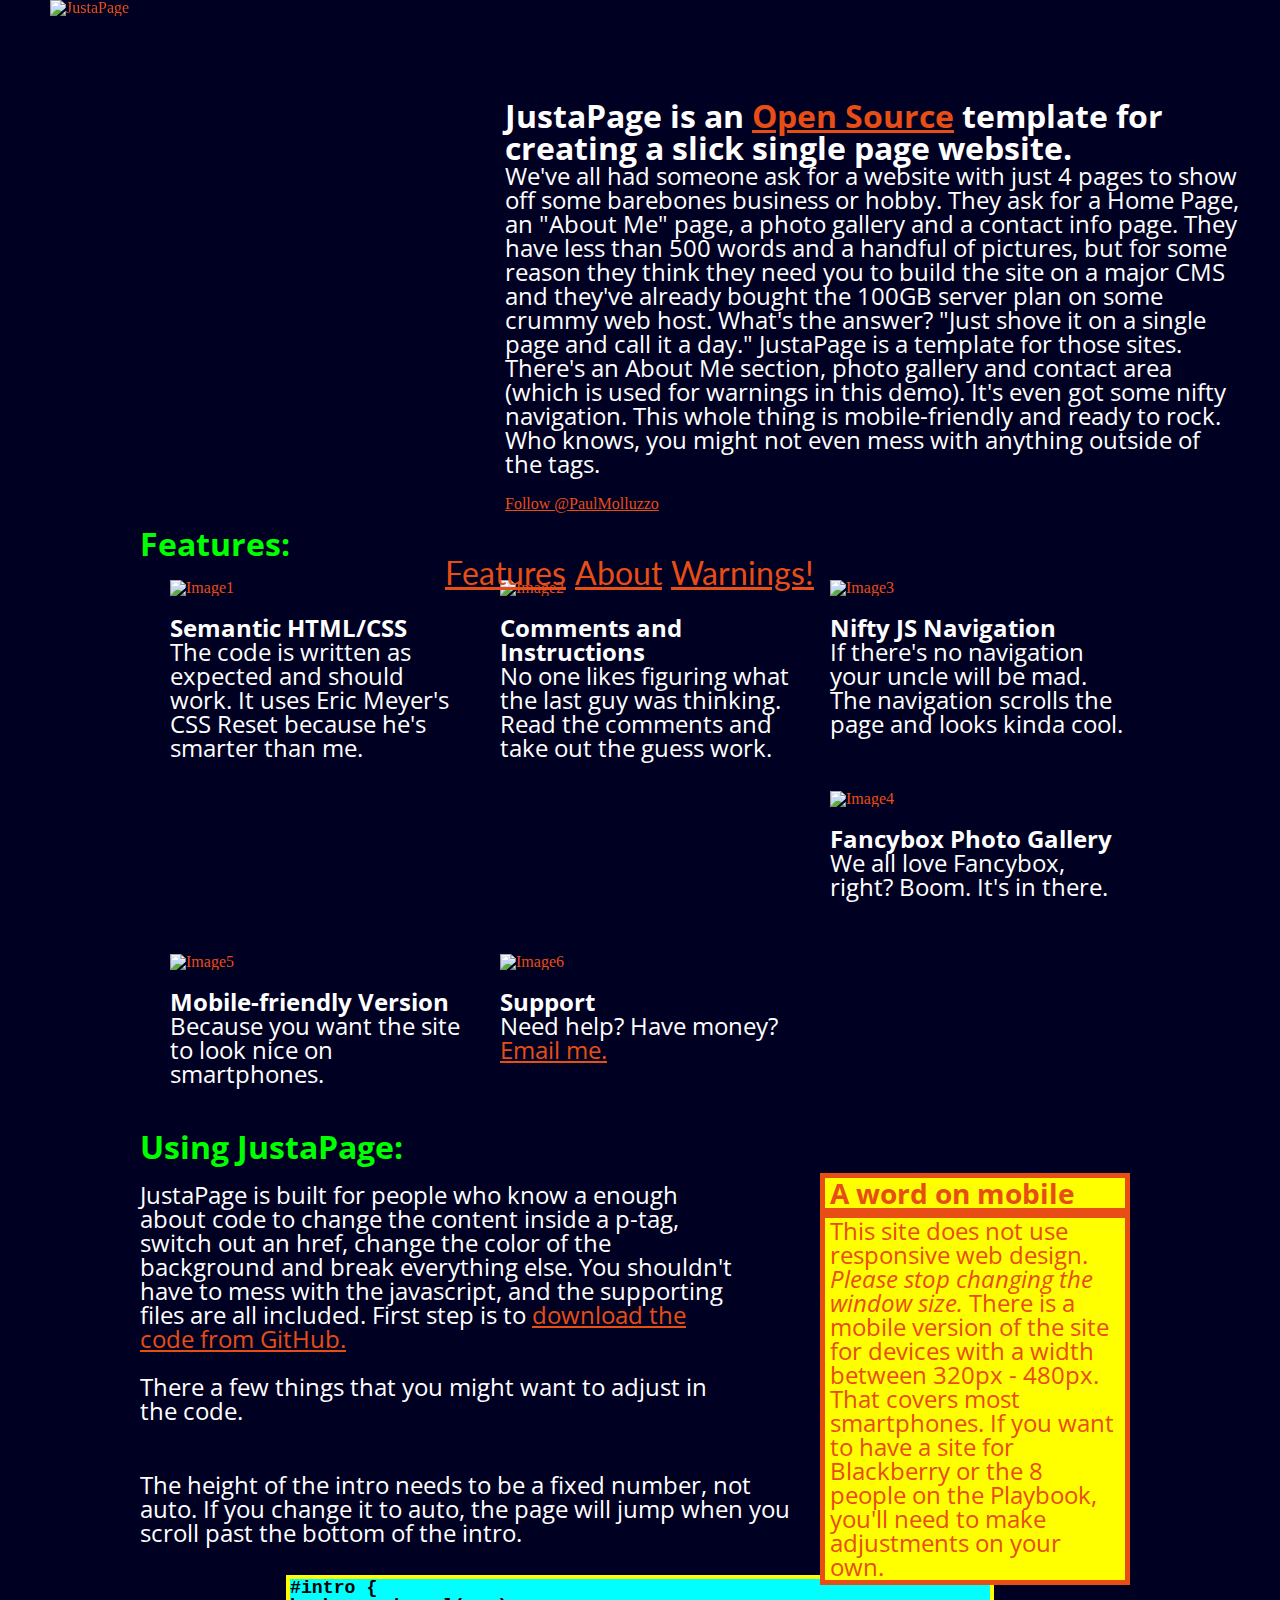
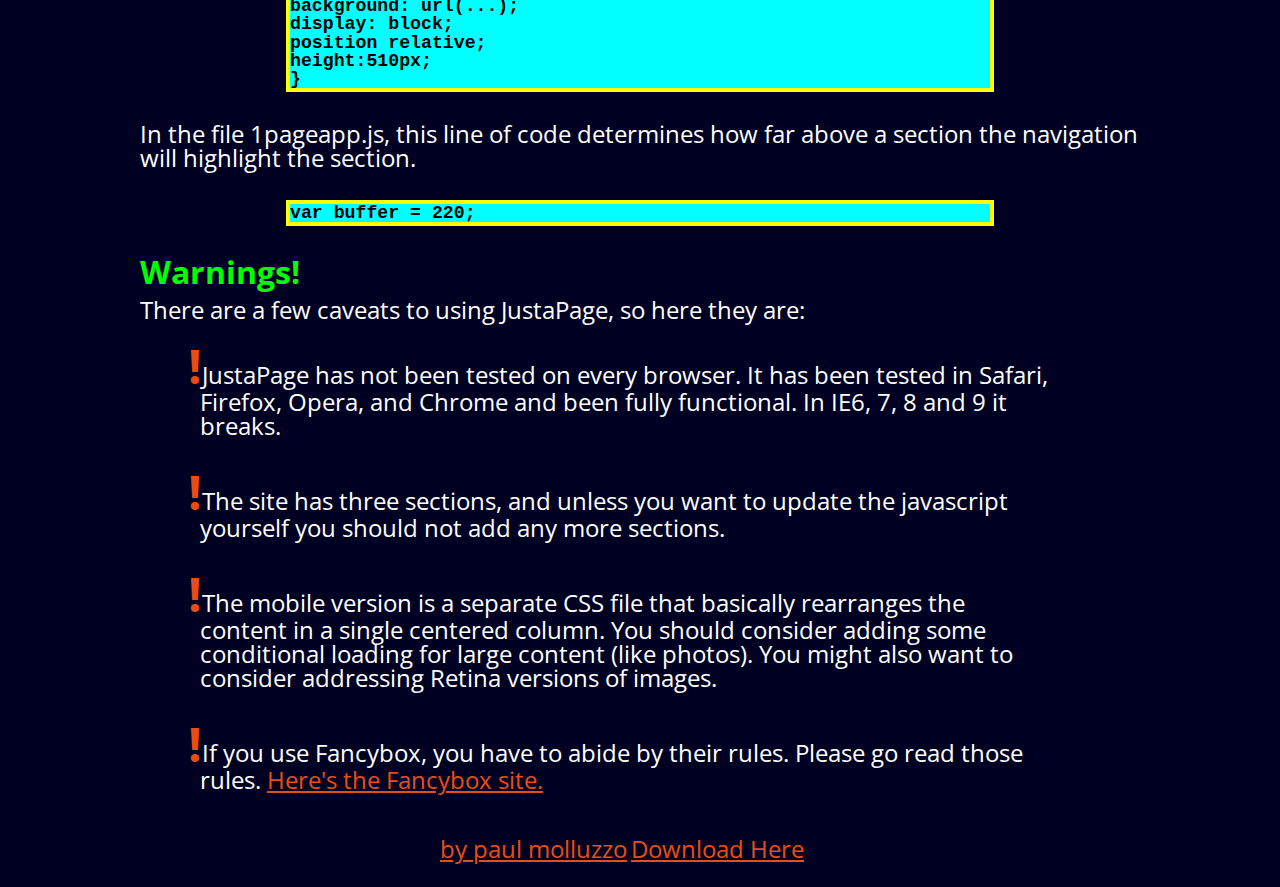
==== index.html @ 145761d9 "Initial Commit" ====
<!DOCTYPE HTML>
<html>
	<head>

		<meta http-equiv="content-type" content="text/html; charset=utf-8" />
		<title>JustaPage</title>
		<meta name="robots" content="all" />
		<meta name="keywords" content="">
		<meta name="viewport" content="width=device-width; initial-scale=1.0; maximum-scale=1.0;" />
		<link href='http://fonts.googleapis.com/css?family=Open+Sans+Condensed:700,300|Lato:900' rel='stylesheet' type='text/css'>
		<link rel="stylesheet" href="main.css" type="text/css" />
        <link rel="stylesheet" href="fancybox/jquery.fancybox.css" type="text/css" media="screen" />
		<link media="only screen and (max-device-width: 480px) and (min-device-width: 320px)" href="mobile.css" type="text/css" rel="stylesheet" />
		<script type="text/javascript" src="jquery-1.7.2.min.js"></script>
		<script type="text/javascript" src="1pageapp.js"></script>
        <script type="text/javascript" src="fancybox/jquery.fancybox.pack.js"></script>
				<script>!function(d,s,id){var js,fjs=d.getElementsByTagName(s)[0];if(!d.getElementById(id)){js=d.createElement(s);js.id=id;js.src="//platform.twitter.com/widgets.js";fjs.parentNode.insertBefore(js,fjs);}}(document,"script","twitter-wjs");</script>
		<script>
	        $(document).ready(function() {
				$('.fancybox').fancybox({
					prevEffect	: 'fade',
					nextEffect	: 'fade',
				});
	        });
	    </script>
	</head>

	<body>
		<div id="intro">
			<a href="one" class="nav"><img src="http://dl.dropbox.com/u/12501614/JustaPage/images/logo.png" id="logo" alt="JustaPage" /></a>
			<div id="introcopy">
				<h1>JustaPage is an <a href="http://www.gnu.org/licenses/gpl.html">Open Source</a> template for creating a slick single page website.</h1>
				<p class="intro">We've all had someone ask for a website with just 4 pages to show off some barebones business or hobby. They ask for a Home Page, an "About Me" page, a photo gallery and a contact info page. They have less than 500 words and a handful of pictures, but for some reason they think they need you to build the site on a major CMS and they've already bought the 100GB server plan on some crummy web host.
					What's the answer? "Just shove it on a single page and call it a day."
					JustaPage is a template for those sites. There's an About Me section, photo gallery and contact area (which is used for warnings in this demo). It's even got some nifty navigation. This whole thing is mobile-friendly and ready to rock. Who knows, you might not even mess with anything outside of the tags.</p>
				<a href="https://twitter.com/PaulMolluzzo" class="twitter-follow-button" data-show-count="false" data-size="large" id="twitter">Follow @PaulMolluzzo</a>
			</div>
			<div id="unfixed" class="">
				<ul id="nav">
					<li class="nav"><a href="one" class="nav" id="nav1">Features</a></li>
					<li class="nav"><a href="two" class="nav" id="nav2">About</a></li>
					<li class="nav"><a href="three" class="nav" id="nav3">Warnings!</a></li>
				</ul>
			</div>
		</div>
		<div class="section" id="one">
			<h1 class="section_title">Features:</h1>
			<div class="gallery">
				<div class="gallery_item">
					<a href="http://i.imgur.com/Hjatu.png" class="fancybox" rel="gallery" title="test1"><img src="http://i.imgur.com/Hjatu.png" class="gallery" alt="Image1" /></a>
					<p class="item_title">Semantic HTML/CSS</p>
					<p>The code is written as expected and should work. It uses Eric Meyer's CSS Reset because he's smarter than me.</p>
				</div>
				<div class="gallery_item">
					<a href="http://i.imgur.com/enzrh.png" class="fancybox" rel="gallery" title="test2"><img src="http://i.imgur.com/enzrh.png" class="gallery" alt="Image2" /></a>
					<p class="item_title">Comments and Instructions</p>
					<p>No one likes figuring what the last guy was thinking. Read the comments and take out the guess work.</p>
				</div>
				<div class="gallery_item">
					<a href="http://i.imgur.com/NWIcM.png" class="fancybox" rel="gallery" title="test3"><img src="http://i.imgur.com/NWIcM.png" class="gallery" alt="Image3" /></a>
					<p class="item_title">Nifty JS Navigation</p>
					<p>If there's no navigation your uncle will be mad. The navigation scrolls the page and looks kinda cool.</p>
				</div>
				<div class="gallery_item">
					<a href="http://i.imgur.com/ZkDwX.png" class="fancybox" rel="gallery" title="test4"><img src="http://i.imgur.com/ZkDwX.png" class="gallery" alt="Image4" /></a>
					<p class="item_title">Fancybox Photo Gallery</p>
					<p>We all love Fancybox, right? Boom. It's in there.</p>
				</div>
				<div class="gallery_item">
					<a href="http://i.imgur.com/IC81v.png" class="fancybox" rel="gallery" title="test5"><img src="http://i.imgur.com/IC81v.png" class="gallery" alt="Image5" /></a>
					<p class="item_title">Mobile-friendly Version</p>
					<p>Because you want the site to look nice on smartphones.</p>
				</div>
				<div class="gallery_item">
					<a href="http://i.imgur.com/ddVcz.png" class="fancybox" rel="gallery" title="test6"><img src="http://i.imgur.com/ddVcz.png" class="gallery" alt="Image6" /></a>
					<p class="item_title">Support</p>
					<p>Need help? Have money? <a href="mailto:paul@molluzzo.com">Email me.</a></p>
				</div>
			</div>
		</div> <!-- .section#one -->
		
		<div class="section" id="two">
				<h1 class="section_title">Using JustaPage:</h1>
				<div id="floater_wrapper">
					<div id="about">
						<p>JustaPage is built for people who know a enough about code to change the content inside a p-tag, switch out an href, change the color of the background and break everything else. You shouldn't have to mess with the javascript, and the supporting files are all included. First step is to <a href="">download the code from GitHub.</a> <br />	<br />
						There a few things that you might want to adjust in the code. </p>
					</div>
					<div id="aside_box">			
						<h2 class="aside">A word on mobile</h2>
						<p class="aside">This site does not use responsive web design. <em>Please stop changing the window size.</em> There is a mobile version of the site for devices with a width between 320px - 480px. That covers most smartphones. If you want to have a site for Blackberry or the 8 people on the Playbook, you'll need to make adjustments on your own.</p>
					</div>
				</div>						
			<p>The height of the intro needs to be a fixed number, not auto. If you change it to auto, the page will jump when you scroll past the bottom of the intro.</p>	
			<blockquote>
				<pre>
#intro {
background: url(...);
display: block;
position relative;
height:510px;
}</pre>	
			</blockquote>
				<p>In the file 1pageapp.js, this line of code determines how far above a section the navigation will highlight the section.</p>
			<blockquote>
				<pre>
var buffer = 220;</pre>	
			</blockquote>
		</div><!-- .section#two -->	
						
		<div class="section" id="three">
			<h1 class="section_title">Warnings!</h1>
			<p>There are a few caveats to using JustaPage, so here they are:</p>
			<ul class="warnings">
				<li class="warnings">JustaPage has not been tested on every browser. It has been tested in Safari, Firefox, Opera, and Chrome and been fully functional. In IE6, 7, 8 and 9 it breaks.</li>
				<li class="warnings">The site has three sections, and unless you want to update the javascript yourself you should not add any more sections.</li>
				<li class="warnings">The mobile version is a separate CSS file that basically rearranges the content in a single centered column. You should consider adding some conditional loading for large content (like photos). You might also want to consider addressing Retina versions of images.</li>
				<li class="warnings">If you use Fancybox, you have to abide by their rules. Please go read those rules. <a href="http://fancybox.net/">Here's the Fancybox site.</a></li>
			</ul>
		</div>	<!-- .section#three -->
		<div class="footer">
			<ul class="toes">
				<li class="toes"><a href="http://paul.molluzzo.com">by paul molluzzo</a></li>
				<li class="toes"><a href="">Download Here</a></li>										
			</ul>
		</div>
	</body>
</html>
---- main.css ----
/*	This file is part of JustaPage.

    JustaPage is free software: you can redistribute it and/or modify
    it under the terms of the GNU General Public License as published by
    the Free Software Foundation, either version 3 of the License, or
    (at your option) any later version.

    JustaPage is distributed in the hope that it will be useful,
    but WITHOUT ANY WARRANTY; without even the implied warranty of
    MERCHANTABILITY or FITNESS FOR A PARTICULAR PURPOSE.  See the
    GNU General Public License for more details.

    You should have received a copy of the GNU General Public License
    along with Foobar.  If not, see <http://www.gnu.org/licenses/>.*/

@import url(reset.css);

/*Global styles for fonts and backgrounds*/

body {
	background-color: #002;
}

h1 {
	font-family: 'Open Sans Condensed',sans-serif;
	font-size: 200%;
	color: #fff;
}

h2 {
	font-family: 'Open Sans Condensed',sans-serif;
	font-size: 175%;
	color: #fff;
}

p {
	font-family: 'Open Sans Condensed',sans-serif;
	font-size: 150%;
	color: #fff;
}

a {
	text-decoration: underline;
	color: #e74d15;
}

/*The blockquote and pre are for the code samples. Toss them if you don't need them.*/

blockquote {
	display: block;
	font-family: Georgia, Times New Roman, Times, serif;
	font-weight: bold;
	font-size: 140%;
	margin: 30px auto 30px auto;
	text-align: left;
	width: 70%;
	background: #0ff;
	border: solid 4px #ff0;
}

pre {
	display: block;
	width: 100%;
	text-align: left;
}


/*Just for the logo*/

img#logo {
	display: block;
	position: fixed;
	left: 0px;
	top: 0px;
	margin-left: 50px;
	z-index: 1000;
}

/*The intro section, which is above the navigation*/

#intro {
	background: url(http://dl.dropbox.com/u/12501614/JustaPage/images/bg.png);
	display: block;
	position relative;
	height:508px;
}

#introcopy {
	display: block;
	float: right;
	width: 735px;
	height: auto;
	margin: 100px 40px 0 auto;
}

p.intro {
	margin-bottom: 20px;
}

/*This is for the navigation.*/

#unfixed {
	display: block;
	position: relative;
	width: 100%;
	height: 80px;
	margin-top: 35px;
	overflow: hidden;
	z-index: 99;
}

.fix {
	background: url(http://dl.dropbox.com/u/12501614/JustaPage/images/bg.png) !important;
	position: fixed !important;
	margin-top: -13px !important;
	top: 0px;
	-moz-box-shadow: 0 3px 4px #555;
	-webkit-box-shadow: 0 3px 4px #555;
	box-shadow: 0 3px 4px #ff0;
}

ul#nav {
	display: block;
	white-space: nowrap;
	float: left;
	margin: 45px 0 0 440px;
	width: auto;
}

li.nav {
	font-family: 'Lato', sans-serif;
	font-size: 200%;
	color: #e74d15;
	display: inline;
	list-style-type: none;
	width: 150px;
	margin-left: 5px;
}

li.active {
	background-color: rgba(265, 265, 0, .7);
}

/*These are global settings for the three sections of the site.*/

.section {
	width: 1000px;
	height: 350px;
	margin: 20px auto 20px auto;
	clear: both;
}

h1.section_title {
	font-family: 'Open Sans Condensed',sans-serif;
	font-size: 200%;
	color: #0f0;
	margin: 10px 0 10px 0;
}

/*These are the settings for the image gallery. */

#one {
	height: auto;
}

.gallery {
	display: block;
	width: 100%;
	margin-left: auto;
	margin-right: auto;
}

.gallery_item {
	display: block;
	width: 300px;
	float: left;
	margin: 10px 0 45px 30px;
}

img.gallery {
	float: left;
	width: 90%;
	margin: 0 auto 20px auto;
}

p.item_title {
	font-weight: bold;
}

/*These are settings for the first section, called "about"*/

#two {
	height: auto;
}

#floater_wrapper {
	display: block;
	height: 300px;
}

#about {
	display: block;
	float: left;
	margin: 10px 10px 0 0 ;
	width: 600px;
}

#aside_box {
	display: block;
	float: right;
	margin: 0 10px 0 10px ;
	width: 310px;
	background-color: #ff0;

}

h2.aside {
	color: #e74d15;
	border-style:solid;
	border-width:5px;
	border-color: #e74d15;
	padding: 1px 5px 1px 5px;
}

p.aside {
	color: #e74d15;
	border-style:solid;
	border-width:5px;
	border-color: #e74d15;
	padding: 1px 5px 1px 5px;
}

/*These are settings for the "warnings" section. AKA the thrid section.*/

#three {
	height: auto;
}

ul.warnings {
	display: block;
	margin: 15px 10px 0 15px;
	width: 90%;
}

li.warnings {
	margin-left: 10px;
	padding:5px 0 25px 35px;
	font-family: 'Open Sans Condensed',sans-serif;
	font-size: 150%;
	color: #fff;
	text-indent: -0.5em;
}

li.warnings:before {
	content: "!";
	color: #e74d15;
	font-size: 200%;
	font-weight: bold;
}

/*These are the settings for the footer*/

.footer {
	display: block;
	position: relative;
	width: 1000px;
	height: 50px;
	margin: 20px auto 0 auto;
}

ul.toes {
	display: block;
	white-space: nowrap;
	/*float: right;*/
	margin: 15px auto 0 auto;
	width: 400px;
}

li.toes {
	font-family: 'Open Sans Condensed',sans-serif;
	font-size: 150%;
	color: #e74d15;
	display: inline;
	list-style-type: none;
	width: 100px;
}
---- mobile.css ----
/*	This file is part of JustaPage.

    JustaPage is free software: you can redistribute it and/or modify
    it under the terms of the GNU General Public License as published by
    the Free Software Foundation, either version 3 of the License, or
    (at your option) any later version.

    JustaPage is distributed in the hope that it will be useful,
    but WITHOUT ANY WARRANTY; without even the implied warranty of
    MERCHANTABILITY or FITNESS FOR A PARTICULAR PURPOSE.  See the
    GNU General Public License for more details.

    You should have received a copy of the GNU General Public License
    along with Foobar.  If not, see <http://www.gnu.org/licenses/>.*/


@import url(reset.css);

/*Global styles for fonts and backgrounds*/

body {
	background-color: #00F;
}

/*In mobile, the fonts were reduced in size.*/

h1 {
	font-family: 'Open Sans Condensed',sans-serif;
	font-size: 175%;
	color: #fff;
}

h2 {
	font-family: 'Open Sans Condensed',sans-serif;
	font-size: 150%;
	color: #fff;
}

p {
	font-family: 'Open Sans Condensed',sans-serif;
	font-size: 125%;
	color: #fff;
}

a {
	text-decoration: underline;
	color: #e74d15;
}

/*The blockquote and pre are for the code samples. Toss them if you don't need them.*/

blockquote {
	display: block;
	font-family: Georgia, Times New Roman, Times, serif;
	font-weight: bold;
	font-size: 100%;
	margin: 30px auto 30px auto;
	text-align: left;
	width: 95%;
	background: #0ff;
	border: solid 4px #ff0;
}

pre {
	display: block;
	width: 100%;
	text-align: left;
}

/*Just for the logo*/
/*In mobile, it's not fixed and it's centered.*/

img#logo {
	display: block;
	position: relative;
	margin-left: auto;
	margin-right: auto;
	width: 300px;
	z-index: 1000;
}

/*The intro section, which is above the navigation*/
/*In mobile this is centered at full width*/

#intro {
	background: url(http://dl.dropbox.com/u/12501614/JustaPage/images/bg.png);
	display: block;
	position: relative;
	height:auto;
}

#introcopy {
	display: block;
	width: 95%;
	height:auto;
	margin: 0 auto 0 auto;
	padding: 5px 0 5px 7px;
}

p.intro {
	margin-bottom: 20px;
}

/*This is for the navigation.*/
/*In mobile this is centered at full width*/

#unfixed {
	display: block;
	position: relative;
	width: 100%;
	height: auto;
	margin-top: 5px;
	overflow: hidden;
	z-index: 99;
}

.fix {
	background: url(http://dl.dropbox.com/u/12501614/JustaPage/images/bg.png) !important;
	position: fixed !important;
	/*height: 40px !important;*/
	margin-top: 0 !important;
	top: 0px;
	-moz-box-shadow: 0 3px 4px #555;
	-webkit-box-shadow: 0 3px 4px #555;
	box-shadow: 0 3px 4px #ff0;
}

ul#nav {
	display: block;
	white-space: nowrap;
	margin: 0 auto 0 auto;
	width: 300px;
}

li.nav {
	font-family: 'Lato', sans-serif;
	font-size: 150%;
	color: #e74d15;
	display: inline;
	list-style-type: none;
	width: 100px;
	margin-left: 5px;
}

li.active {
	background-color: rgba(265, 265, 0, .7);
}

/*These are global settings for the three sections of the site.*/
/*In mobile this is centered at full width*/

.section {
	width: 100%;
	margin: 20px auto 20px auto;
	height: auto;
}

h1.section_title {
	font-family: 'Open Sans Condensed',sans-serif;
	font-size: 200%;
	color: #0f0;
	margin: 10px 0 10px 5px;
}

/*These are the settings for the image gallery. */
/*In mobile this is centered at full width*/


.gallery {
	display: block;
	width: auto;
}

.gallery_item {
	display: block;
	float: none !important;
	width: 80%;
	margin: 10px auto 45px auto;
}

img.gallery {
	display: block;	
	width: 100%;
	margin: 0 auto 20px auto;
}

p.item_title {
	font-weight: bold;
}

/*These are settings for the first section, called "about"*/
/*In mobile this is centered at full width*/

#floater_wrapper {
	display: block;
	height: auto;
	margin: 0 auto 10px auto;
	width: 95%;
}

#about {
	display: inline-block;
	margin: 10px auto 0 auto;
	width: auto;
}

#aside_box {
	display: inline-block;
	margin: 10px auto 0 auto ;
	width: 100%;
	background-color: #ff0;

}

h2.aside {
	color: #e74d15;
	border-style:solid;
	border-width:5px;
	border-color: #e74d15;
	padding: 1px 5px 1px 5px;
}

p.aside {
	color: #e74d15;
	border-style:solid;
	border-width:5px;
	border-color: #e74d15;
	padding: 1px 5px 1px 5px;
}

/*These are settings for the "warnings" section. AKA the thrid section.*/
/*In mobile this is centered at full width*/

ul.warnings {
	display: inline-block;
	margin: 15px auto 0 auto;
	width: 90%;
}

li.warnings {
	margin-left: 10px;
	padding:5px 0 10px 10px;
	font-family: 'Open Sans Condensed',sans-serif;
	font-size: 150%;
	color: #fff;
	text-indent: -0.5em;
}

li.warnings:before {
	content: "!";
	color: #e74d15;
	font-size: 200%;
	font-weight: bold;
}

/*These are the settings for the footer*/

.footer {
	display: block;
	width: auto;
	height: 50px;
	margin: 0 auto 0 auto;
}

ul.toes {
	display: block;
	white-space: nowrap;
	margin: 5px auto 0 auto;
	width: 300px;
}

li.toes {
	font-family: 'Open Sans Condensed',sans-serif;
	font-size: 150%;
	color: #e74d15;
	display: inline;
	list-style-type: none;
	width: auto;
}
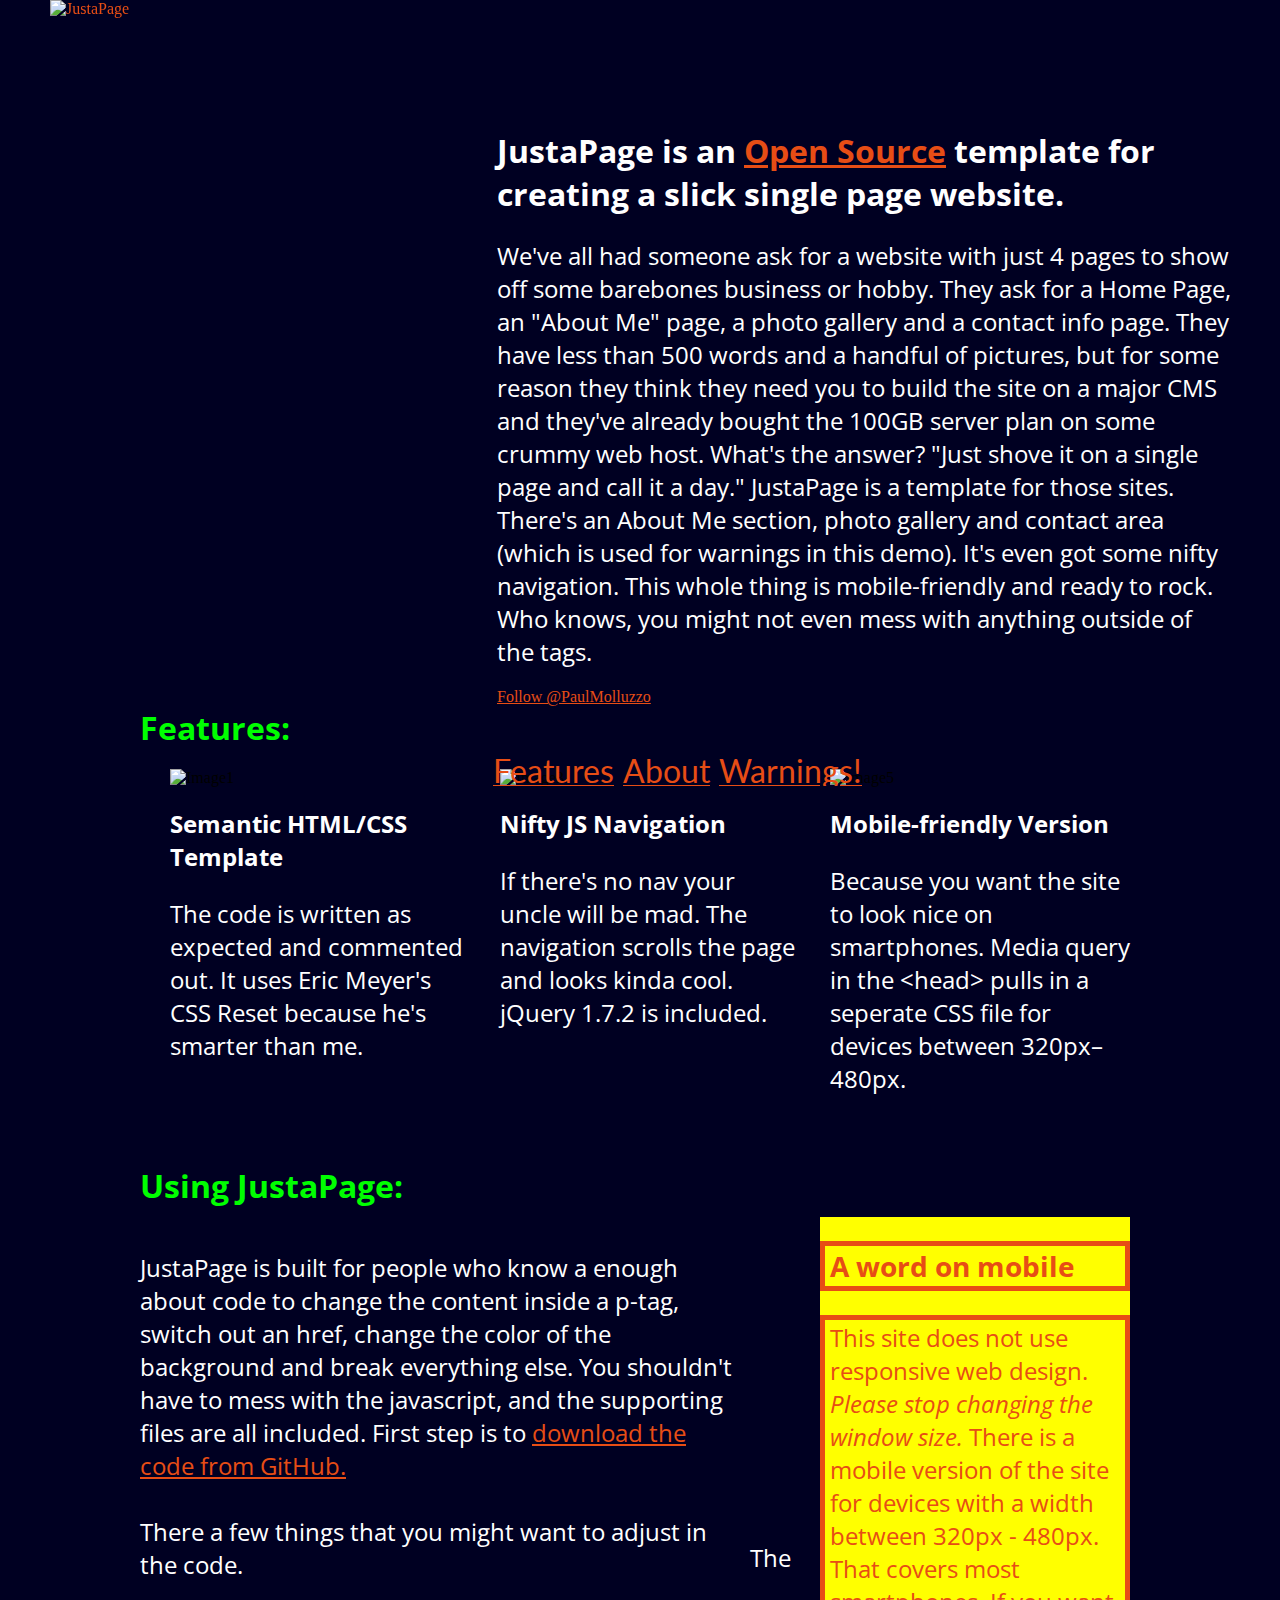
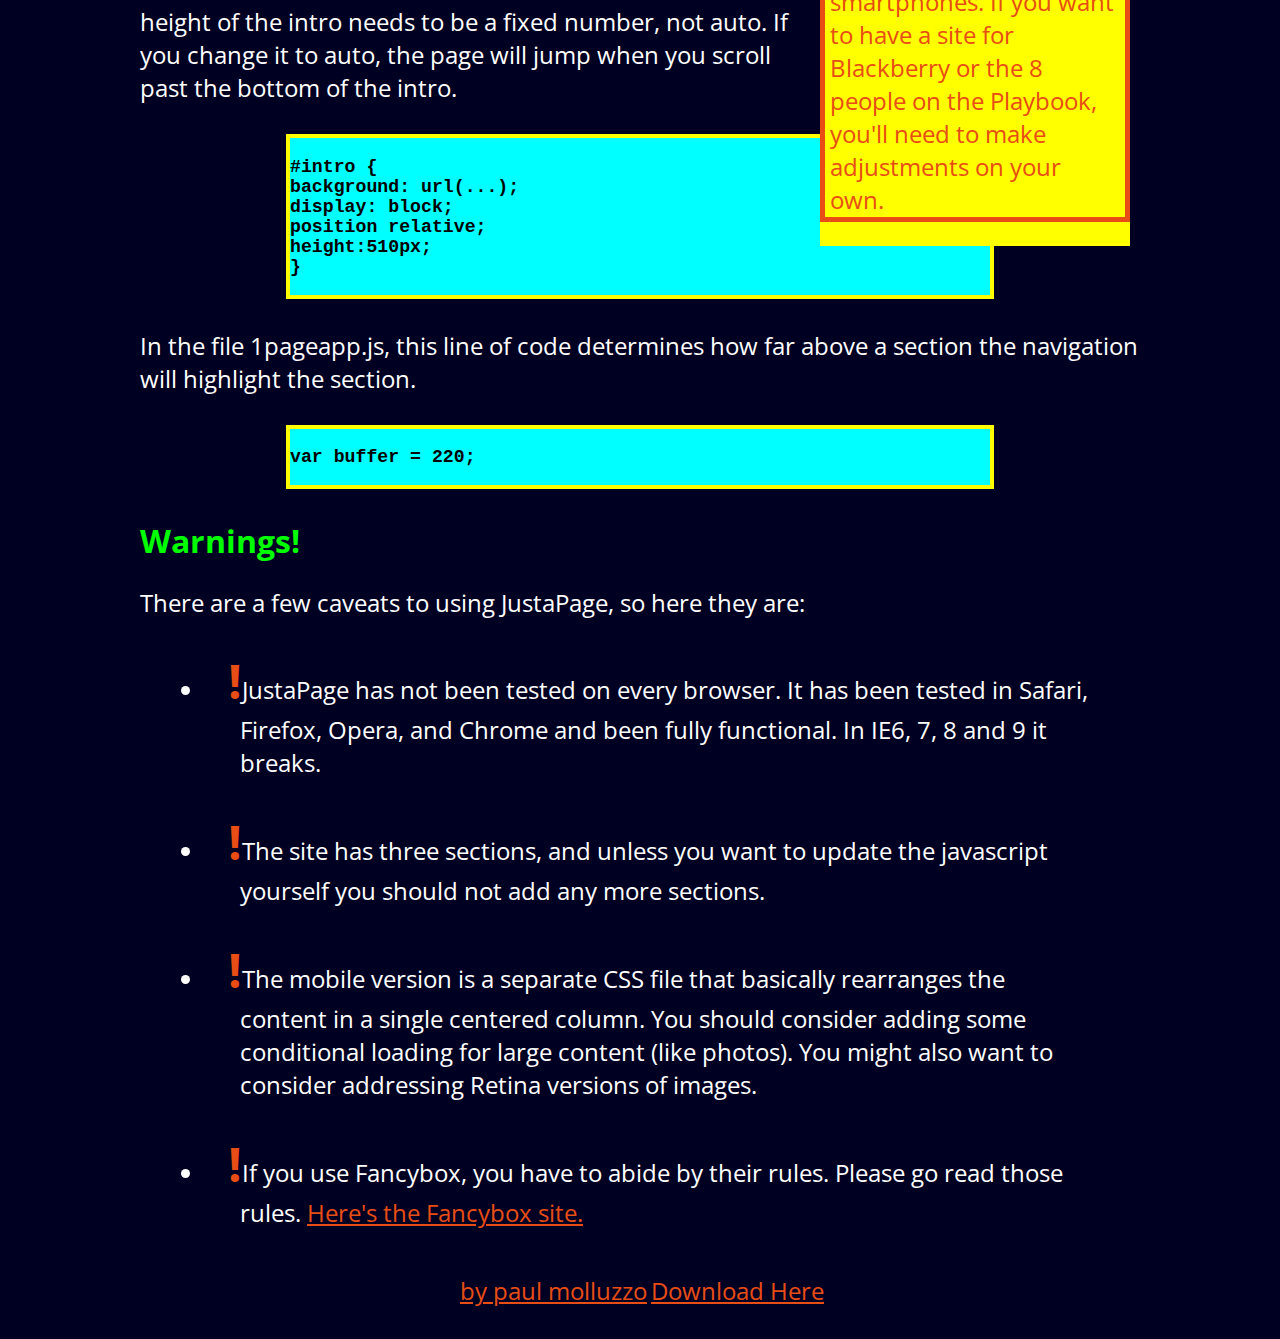
==== commit ec1f298f: "Created folders for CSS and JS for Demo." ====
--- a/index.html
+++ b/index.html
@@ -1,83 +1,58 @@
 <!DOCTYPE HTML>
 <html>
 	<head>
-
 		<meta http-equiv="content-type" content="text/html; charset=utf-8" />
 		<title>JustaPage</title>
 		<meta name="robots" content="all" />
 		<meta name="keywords" content="">
 		<meta name="viewport" content="width=device-width; initial-scale=1.0; maximum-scale=1.0;" />
 		<link href='http://fonts.googleapis.com/css?family=Open+Sans+Condensed:700,300|Lato:900' rel='stylesheet' type='text/css'>
-		<link rel="stylesheet" href="main.css" type="text/css" />
-        <link rel="stylesheet" href="fancybox/jquery.fancybox.css" type="text/css" media="screen" />
-		<link media="only screen and (max-device-width: 480px) and (min-device-width: 320px)" href="mobile.css" type="text/css" rel="stylesheet" />
-		<script type="text/javascript" src="jquery-1.7.2.min.js"></script>
-		<script type="text/javascript" src="1pageapp.js"></script>
-        <script type="text/javascript" src="fancybox/jquery.fancybox.pack.js"></script>
+		<link rel="stylesheet" href="css/main.css" type="text/css" />
+		<link media="only screen and (max-device-width: 480px) and (min-device-width: 320px)" href="css/mobile.css" type="text/css" rel="stylesheet" />
+		<script type="text/javascript" src="js/jquery-1.7.2.min.js"></script>
+		<script type="text/javascript" src="js/justapage.js"></script>
 				<script>!function(d,s,id){var js,fjs=d.getElementsByTagName(s)[0];if(!d.getElementById(id)){js=d.createElement(s);js.id=id;js.src="//platform.twitter.com/widgets.js";fjs.parentNode.insertBefore(js,fjs);}}(document,"script","twitter-wjs");</script>
-		<script>
-	        $(document).ready(function() {
-				$('.fancybox').fancybox({
-					prevEffect	: 'fade',
-					nextEffect	: 'fade',
-				});
-	        });
-	    </script>
 	</head>
 
 	<body>
 		<div id="intro">
 			<a href="one" class="nav"><img src="http://dl.dropbox.com/u/12501614/JustaPage/images/logo.png" id="logo" alt="JustaPage" /></a>
-			<div id="introcopy">
-				<h1>JustaPage is an <a href="http://www.gnu.org/licenses/gpl.html">Open Source</a> template for creating a slick single page website.</h1>
-				<p class="intro">We've all had someone ask for a website with just 4 pages to show off some barebones business or hobby. They ask for a Home Page, an "About Me" page, a photo gallery and a contact info page. They have less than 500 words and a handful of pictures, but for some reason they think they need you to build the site on a major CMS and they've already bought the 100GB server plan on some crummy web host.
-					What's the answer? "Just shove it on a single page and call it a day."
-					JustaPage is a template for those sites. There's an About Me section, photo gallery and contact area (which is used for warnings in this demo). It's even got some nifty navigation. This whole thing is mobile-friendly and ready to rock. Who knows, you might not even mess with anything outside of the tags.</p>
-				<a href="https://twitter.com/PaulMolluzzo" class="twitter-follow-button" data-show-count="false" data-size="large" id="twitter">Follow @PaulMolluzzo</a>
-			</div>
-			<div id="unfixed" class="">
-				<ul id="nav">
-					<li class="nav"><a href="one" class="nav" id="nav1">Features</a></li>
-					<li class="nav"><a href="two" class="nav" id="nav2">About</a></li>
-					<li class="nav"><a href="three" class="nav" id="nav3">Warnings!</a></li>
-				</ul>
-			</div>
-		</div>
+				<div id="introcopy">
+					<h1>JustaPage is an <a href="http://www.gnu.org/licenses/gpl.html">Open Source</a> template for creating a slick single page website.</h1>
+					<p class="intro">We've all had someone ask for a website with just 4 pages to show off some barebones business or hobby. They ask for a Home Page, an "About Me" page, a photo gallery and a contact info page. They have less than 500 words and a handful of pictures, but for some reason they think they need you to build the site on a major CMS and they've already bought the 100GB server plan on some crummy web host.
+						What's the answer? "Just shove it on a single page and call it a day."
+						JustaPage is a template for those sites. There's an About Me section, photo gallery and contact area (which is used for warnings in this demo). It's even got some nifty navigation. This whole thing is mobile-friendly and ready to rock. Who knows, you might not even mess with anything outside of the tags.</p>
+						<a href="https://twitter.com/PaulMolluzzo" class="twitter-follow-button" data-show-count="false" data-size="large" id="twitter">Follow @PaulMolluzzo</a>
+					</div>
+					<div id="unfixed" class="">
+						<ul id="nav">
+							<li class="nav"><a href="one" class="nav" id="nav1">Features</a></li>
+							<li class="nav"><a href="two" class="nav" id="nav2">About</a></li>
+							<li class="nav"><a href="three" class="nav" id="nav3">Warnings!</a></li>
+						</ul>
+					</div>
+				</div>
+		
 		<div class="section" id="one">
 			<h1 class="section_title">Features:</h1>
 			<div class="gallery">
 				<div class="gallery_item">
-					<a href="http://i.imgur.com/Hjatu.png" class="fancybox" rel="gallery" title="test1"><img src="http://i.imgur.com/Hjatu.png" class="gallery" alt="Image1" /></a>
-					<p class="item_title">Semantic HTML/CSS</p>
-					<p>The code is written as expected and should work. It uses Eric Meyer's CSS Reset because he's smarter than me.</p>
+					<img src="http://i.imgur.com/Hjatu.png" class="gallery" alt="Image1" />
+					<p class="item_title">Semantic HTML/CSS Template</p>
+					<p>The code is written as expected and commented out. It uses Eric Meyer's CSS Reset because he's smarter than me.</p>
 				</div>
 				<div class="gallery_item">
-					<a href="http://i.imgur.com/enzrh.png" class="fancybox" rel="gallery" title="test2"><img src="http://i.imgur.com/enzrh.png" class="gallery" alt="Image2" /></a>
-					<p class="item_title">Comments and Instructions</p>
-					<p>No one likes figuring what the last guy was thinking. Read the comments and take out the guess work.</p>
+					<img src="http://i.imgur.com/enzrh.png" class="gallery" alt="Image3" />
+					<p class="item_title">Nifty JS Navigation</p>
+					<p>If there's no nav your uncle will be mad. The navigation scrolls the page and looks kinda cool. jQuery 1.7.2 is included.</p>
 				</div>
 				<div class="gallery_item">
-					<a href="http://i.imgur.com/NWIcM.png" class="fancybox" rel="gallery" title="test3"><img src="http://i.imgur.com/NWIcM.png" class="gallery" alt="Image3" /></a>
-					<p class="item_title">Nifty JS Navigation</p>
-					<p>If there's no navigation your uncle will be mad. The navigation scrolls the page and looks kinda cool.</p>
-				</div>
-				<div class="gallery_item">
-					<a href="http://i.imgur.com/ZkDwX.png" class="fancybox" rel="gallery" title="test4"><img src="http://i.imgur.com/ZkDwX.png" class="gallery" alt="Image4" /></a>
-					<p class="item_title">Fancybox Photo Gallery</p>
-					<p>We all love Fancybox, right? Boom. It's in there.</p>
-				</div>
-				<div class="gallery_item">
-					<a href="http://i.imgur.com/IC81v.png" class="fancybox" rel="gallery" title="test5"><img src="http://i.imgur.com/IC81v.png" class="gallery" alt="Image5" /></a>
+					<img src="http://i.imgur.com/NWIcM.png" class="gallery" alt="Image5" />
 					<p class="item_title">Mobile-friendly Version</p>
-					<p>Because you want the site to look nice on smartphones.</p>
-				</div>
-				<div class="gallery_item">
-					<a href="http://i.imgur.com/ddVcz.png" class="fancybox" rel="gallery" title="test6"><img src="http://i.imgur.com/ddVcz.png" class="gallery" alt="Image6" /></a>
-					<p class="item_title">Support</p>
-					<p>Need help? Have money? <a href="mailto:paul@molluzzo.com">Email me.</a></p>
+					<p>Because you want the site to look nice on smartphones. Media query in the &#60;head&#62; pulls in a seperate CSS file for devices between 320px&#8211;480px.</p>
 				</div>
 			</div>
-		</div> <!-- .section#one -->
+		</div> <!-- end .section#one -->
 		
 		<div class="section" id="two">
 				<h1 class="section_title">Using JustaPage:</h1>
@@ -106,7 +81,7 @@
 				<pre>
 var buffer = 220;</pre>	
 			</blockquote>
-		</div><!-- .section#two -->	
+		</div><!-- end .section#two -->	
 						
 		<div class="section" id="three">
 			<h1 class="section_title">Warnings!</h1>
@@ -117,12 +92,13 @@
 				<li class="warnings">The mobile version is a separate CSS file that basically rearranges the content in a single centered column. You should consider adding some conditional loading for large content (like photos). You might also want to consider addressing Retina versions of images.</li>
 				<li class="warnings">If you use Fancybox, you have to abide by their rules. Please go read those rules. <a href="http://fancybox.net/">Here's the Fancybox site.</a></li>
 			</ul>
-		</div>	<!-- .section#three -->
+		</div>	<!-- end .section#three -->
+		
 		<div class="footer">
 			<ul class="toes">
 				<li class="toes"><a href="http://paul.molluzzo.com">by paul molluzzo</a></li>
 				<li class="toes"><a href="">Download Here</a></li>										
 			</ul>
-		</div>
+		</div> <!-- end .footer -->
 	</body>
 </html>--- a/css/main.css
+++ b/css/main.css
@@ -0,0 +1,287 @@
+/*	This file is part of JustaPage.
+
+    JustaPage is free software: you can redistribute it and/or modify
+    it under the terms of the GNU General Public License as published by
+    the Free Software Foundation, either version 3 of the License, or
+    (at your option) any later version.
+
+    JustaPage is distributed in the hope that it will be useful,
+    but WITHOUT ANY WARRANTY; without even the implied warranty of
+    MERCHANTABILITY or FITNESS FOR A PARTICULAR PURPOSE.  See the
+    GNU General Public License for more details.
+
+    You should have received a copy of the GNU General Public License
+    along with Foobar.  If not, see <http://www.gnu.org/licenses/>.*/
+
+@import url(reset.css);
+
+/*Global styles for fonts and backgrounds*/
+
+body {
+	background-color: #002;
+}
+
+h1 {
+	font-family: 'Open Sans Condensed',sans-serif;
+	font-size: 200%;
+	color: #fff;
+}
+
+h2 {
+	font-family: 'Open Sans Condensed',sans-serif;
+	font-size: 175%;
+	color: #fff;
+}
+
+p {
+	font-family: 'Open Sans Condensed',sans-serif;
+	font-size: 150%;
+	color: #fff;
+}
+
+a {
+	text-decoration: underline;
+	color: #e74d15;
+}
+
+/*The blockquote and pre are for the code samples. Toss them if you don't need them.*/
+
+blockquote {
+	display: block;
+	font-family: Georgia, Times New Roman, Times, serif;
+	font-weight: bold;
+	font-size: 140%;
+	margin: 30px auto 30px auto;
+	text-align: left;
+	width: 70%;
+	background: #0ff;
+	border: solid 4px #ff0;
+}
+
+pre {
+	display: block;
+	width: 100%;
+	text-align: left;
+}
+
+
+/*Just for the logo*/
+
+img#logo {
+	display: block;
+	position: fixed;
+	left: 0px;
+	top: 0px;
+	margin-left: 50px;
+	z-index: 1000;
+}
+
+/*The intro section, which is above the navigation*/
+
+#intro {
+	background: url(http://dl.dropbox.com/u/12501614/JustaPage/images/bg.png);
+	display: block;
+	position relative;
+	height:508px;
+}
+
+#introcopy {
+	display: block;
+	float: right;
+	width: 735px;
+	height: auto;
+	margin: 100px 40px 0 auto;
+}
+
+p.intro {
+	margin-bottom: 20px;
+}
+
+/*This is for the navigation.*/
+
+#unfixed {
+	display: block;
+	position: relative;
+	width: 100%;
+	height: 80px;
+	margin-top: 35px;
+	overflow: hidden;
+	z-index: 99;
+}
+
+.fix {
+	background: url(http://dl.dropbox.com/u/12501614/JustaPage/images/bg.png);
+	position: fixed !important;
+	margin-top: -13px !important;
+	top: 0px;
+	-moz-box-shadow: 0 3px 4px #555;
+	-webkit-box-shadow: 0 3px 4px #555;
+	box-shadow: 0 3px 4px #ff0;
+}
+
+ul#nav {
+	display: block;
+	white-space: nowrap;
+	float: left;
+	margin: 45px 0 0 440px;
+	width: auto;
+}
+
+li.nav {
+	font-family: 'Lato', sans-serif;
+	font-size: 200%;
+	color: #e74d15;
+	display: inline;
+	list-style-type: none;
+	width: 150px;
+	margin-left: 5px;
+}
+
+li.active {
+	background-color: rgba(265, 265, 0, .7);
+}
+
+/*These are global settings for the three sections of the site.*/
+
+.section {
+	width: 1000px;
+	height: 350px;
+	margin: 20px auto 20px auto;
+	clear: both;
+}
+
+h1.section_title {
+	font-family: 'Open Sans Condensed',sans-serif;
+	font-size: 200%;
+	color: #0f0;
+	margin: 10px 0 10px 0;
+}
+
+/*These are the settings for the image gallery. */
+
+#one {
+	height: auto;
+}
+
+.gallery {
+	display: block;
+	width: 100%;
+	margin-left: auto;
+	margin-right: auto;
+}
+
+.gallery_item {
+	display: block;
+	width: 300px;
+	float: left;
+	margin: 10px 0 45px 30px;
+}
+
+img.gallery {
+	float: left;
+	width: 90%;
+	margin: 0 auto 20px auto;
+}
+
+p.item_title {
+	font-weight: bold;
+	margin-bottom: 5px;
+}
+
+/*These are settings for the first section, called "about"*/
+
+#two {
+	height: auto;
+}
+
+#floater_wrapper {
+	display: block;
+	height: 300px;
+}
+
+#about {
+	display: block;
+	float: left;
+	margin: 10px 10px 0 0 ;
+	width: 600px;
+}
+
+#aside_box {
+	display: block;
+	float: right;
+	margin: 0 10px 0 10px ;
+	width: 310px;
+	background-color: #ff0;
+
+}
+
+h2.aside {
+	color: #e74d15;
+	border-style:solid;
+	border-width:5px;
+	border-color: #e74d15;
+	padding: 1px 5px 1px 5px;
+}
+
+p.aside {
+	color: #e74d15;
+	border-style:solid;
+	border-width:5px;
+	border-color: #e74d15;
+	padding: 1px 5px 1px 5px;
+}
+
+/*These are settings for the "warnings" section. AKA the thrid section.*/
+
+#three {
+	height: auto;
+}
+
+ul.warnings {
+	display: block;
+	margin: 15px 10px 0 15px;
+	width: 90%;
+}
+
+li.warnings {
+	margin-left: 10px;
+	padding:5px 0 25px 35px;
+	font-family: 'Open Sans Condensed',sans-serif;
+	font-size: 150%;
+	color: #fff;
+	text-indent: -0.5em;
+}
+
+li.warnings:before {
+	content: "!";
+	color: #e74d15;
+	font-size: 200%;
+	font-weight: bold;
+}
+
+/*These are the settings for the footer*/
+
+.footer {
+	display: block;
+	position: relative;
+	width: 1000px;
+	height: 50px;
+	margin: 20px auto 0 auto;
+}
+
+ul.toes {
+	display: block;
+	white-space: nowrap;
+	/*float: right;*/
+	margin: 15px auto 0 auto;
+	width: 400px;
+}
+
+li.toes {
+	font-family: 'Open Sans Condensed',sans-serif;
+	font-size: 150%;
+	color: #e74d15;
+	display: inline;
+	list-style-type: none;
+	width: 100px;
+}